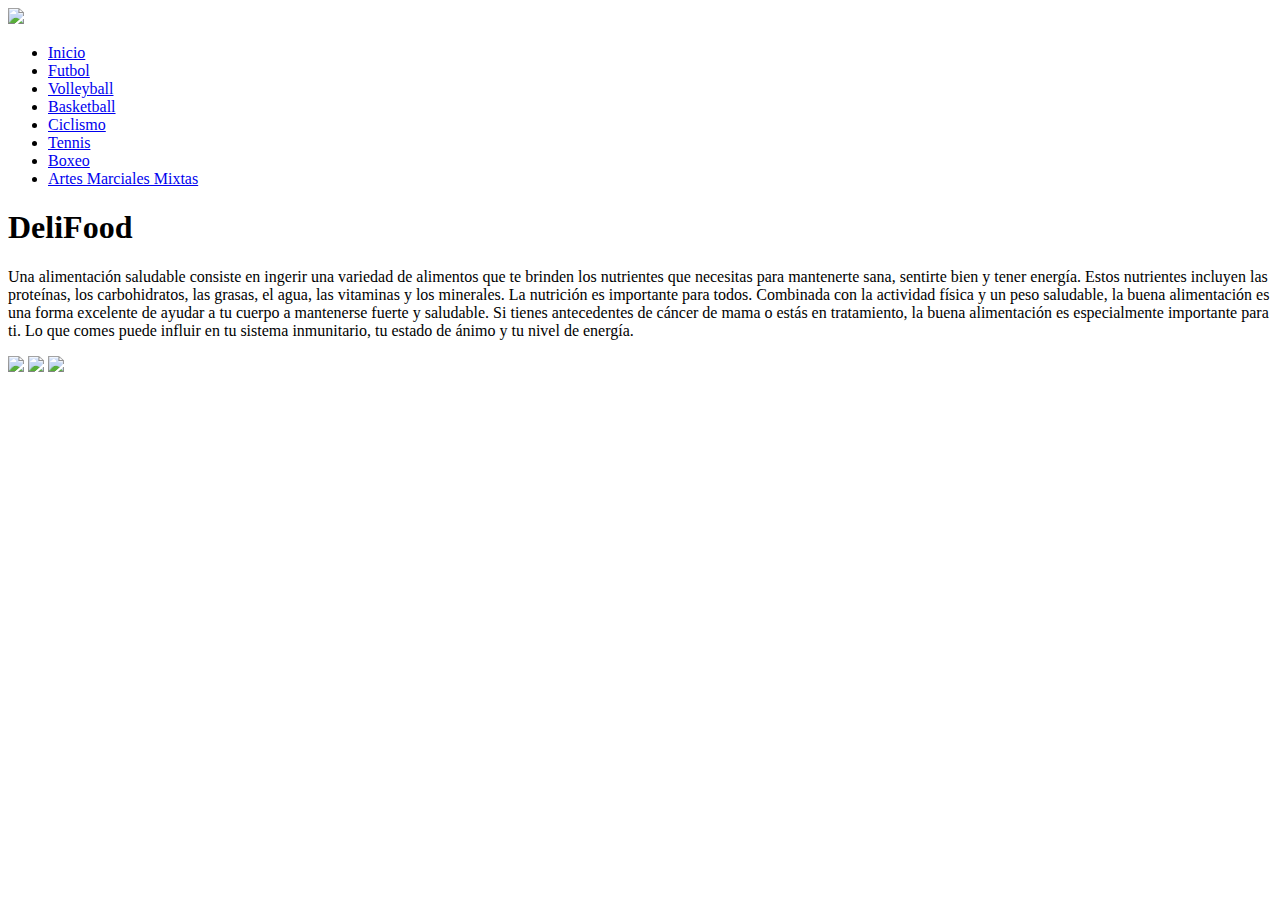
==== practica1/src/main/resources/practica/index.html @ 67d94fac "Add files via upload" ====
<!DOCTYPE html>

<html>
    <head>
        <title>Sports News</title>
        <meta charset="UTF-8">
        <meta name="viewport" content="width=device-width, initial-scale=1.0">
    </head>
    <body>
        <header>
		<img class="img1" src="img/delifood.jpg">
			<nav>
			<ul id="nav">
			<li> <a href="index.html"><span> Inicio </span></a></li>
	  		 <li> <a href="inicio.html"><span> Futbol </span></a></li>
		  	 <li> <a href="menu.html"><span> Volleyball </span></a>  </li>
			 <li> <a href="contactenos.html"><span> Basketball </span></a> </li>
                         <li> <a href="contactenos.html"><span> Ciclismo </span></a> </li>
                         <li> <a href="contactenos.html"><span> Tennis </span></a> </li>
                         <li> <a href="contactenos.html"><span> Boxeo </span></a> </li>
                         <li> <a href="contactenos.html"><span> Artes Marciales Mixtas </span></a> </li>
			</ul>
	  	 	</nav>
	</header>

	<content>
		<div>
			<h1>DeliFood</h1>
			<p>Una alimentación saludable consiste en ingerir una variedad de alimentos que te brinden los nutrientes que necesitas para mantenerte sana, sentirte bien y tener energía. Estos nutrientes incluyen las proteínas, los carbohidratos, las grasas, el agua, las vitaminas y los minerales.
			La nutrición es importante para todos. Combinada con la actividad física y un peso saludable, la buena alimentación es una forma excelente de ayudar a tu cuerpo a mantenerse fuerte y saludable. Si tienes antecedentes de cáncer de mama o estás en tratamiento, la buena alimentación es especialmente importante para ti. Lo que comes puede influir en tu sistema inmunitario, tu estado de ánimo y tu nivel de energía.</p>
		</div>
		
		<div>
			<img class="img1" src="img/comida1.jpg">
			<img class="img2" src="img/comida2.jpg">
			<img class="img3" src="img/comida3.jpg">
		</div>
	</content>
    </body>
</html>
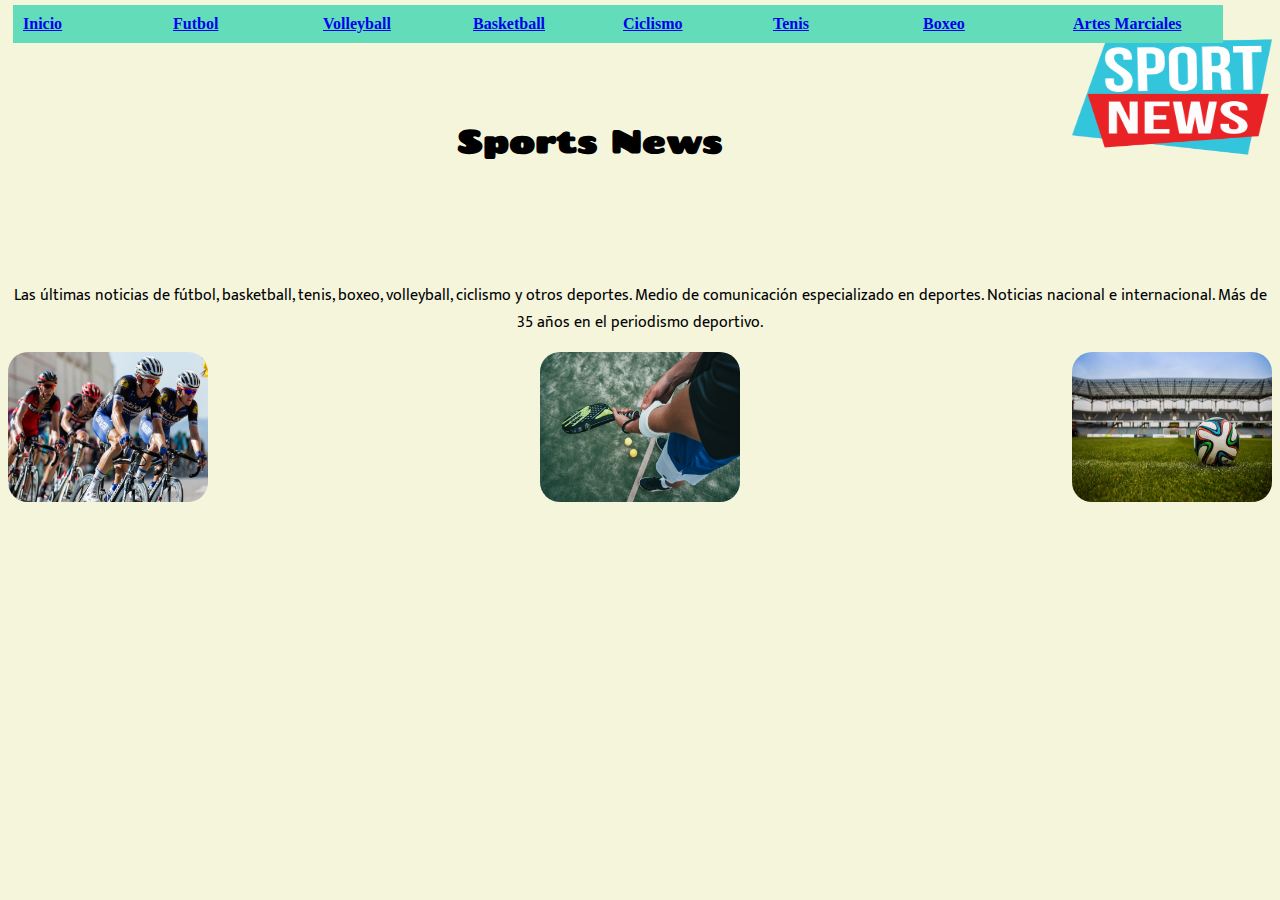
==== commit 1bcb5d21: "Inicio y pagina Tenis" ====
--- a/practica1/src/main/resources/practica/index.html
+++ b/practica1/src/main/resources/practica/index.html
@@ -5,10 +5,11 @@
         <title>Sports News</title>
         <meta charset="UTF-8">
         <meta name="viewport" content="width=device-width, initial-scale=1.0">
+        <link rel="stylesheet" href="css/index.css"/>
     </head>
     <body>
         <header>
-		<img class="img1" src="img/delifood.jpg">
+		<img class="logo" src="img/logo.png">
 			<nav>
 			<ul id="nav">
 			<li> <a href="index.html"><span> Inicio </span></a></li>
@@ -16,24 +17,24 @@
 		  	 <li> <a href="menu.html"><span> Volleyball </span></a>  </li>
 			 <li> <a href="contactenos.html"><span> Basketball </span></a> </li>
                          <li> <a href="contactenos.html"><span> Ciclismo </span></a> </li>
-                         <li> <a href="contactenos.html"><span> Tennis </span></a> </li>
+                         <li> <a href="tenis.html"><span> Tenis </span></a> </li>
                          <li> <a href="contactenos.html"><span> Boxeo </span></a> </li>
-                         <li> <a href="contactenos.html"><span> Artes Marciales Mixtas </span></a> </li>
+                         <li> <a href="contactenos.html"><span> Artes Marciales</span></a> </li>
 			</ul>
 	  	 	</nav>
 	</header>
 
 	<content>
 		<div>
-			<h1>DeliFood</h1>
-			<p>Una alimentación saludable consiste en ingerir una variedad de alimentos que te brinden los nutrientes que necesitas para mantenerte sana, sentirte bien y tener energía. Estos nutrientes incluyen las proteínas, los carbohidratos, las grasas, el agua, las vitaminas y los minerales.
-			La nutrición es importante para todos. Combinada con la actividad física y un peso saludable, la buena alimentación es una forma excelente de ayudar a tu cuerpo a mantenerse fuerte y saludable. Si tienes antecedentes de cáncer de mama o estás en tratamiento, la buena alimentación es especialmente importante para ti. Lo que comes puede influir en tu sistema inmunitario, tu estado de ánimo y tu nivel de energía.</p>
+			<h1>Sports News</h1>
+			<p>Las últimas noticias de fútbol, basketball, tenis, boxeo, volleyball, ciclismo y otros deportes.
+                          Medio de comunicación especializado en deportes. Noticias nacional e internacional. Más de 35 años en el periodismo deportivo.</p>
 		</div>
 		
 		<div>
-			<img class="img1" src="img/comida1.jpg">
-			<img class="img2" src="img/comida2.jpg">
-			<img class="img3" src="img/comida3.jpg">
+			<img class="img1" src="img/ciclismo1.jpg">
+			<img class="img2" src="img/futbol1.jpg">
+			<img class="img3" src="img/tenis1.jpg">
 		</div>
 	</content>
     </body>
--- a/practica1/src/main/resources/practica/css/index.css
+++ b/practica1/src/main/resources/practica/css/index.css
@@ -0,0 +1,96 @@
+
+/* 
+    Created on : Oct 1, 2022, 4:09:24 PM
+    Author     : camisalazar
+*/
+@import url('https://fonts.googleapis.com/css2?family=Mukta:wght@500&display=swap');
+@import url('https://fonts.googleapis.com/css2?family=Chango&display=swap');
+
+*{
+  background-color: beige;
+}
+
+.logo{
+	
+	border-radius: 20px;
+	height: 150px;
+	width: 200px;
+	margin-bottom: 100px;
+	float: right;
+
+}
+
+#nav{
+	margin: 0px;
+	padding: 0px;
+	position: absolute;
+	top: 5px;
+	display: block;
+}
+
+
+#nav > li{
+	list-style-type:none;
+	float: left;
+	display: block;
+	margin: 0px 5px;
+	position: relative;
+	width: 140px;
+}
+
+#nav li ul{
+	margin: 0px;
+	padding: 0px;
+	display: none;
+	width: 160px;
+}
+
+#nav > li > ul{
+	margin-top: 5px;
+}
+
+#nav span{
+	cursor: pointer;
+	font-weight: bold;
+	display: block;
+	background-color: #62DCB9;
+	width: 140px;
+	padding: 10PX;
+}
+
+p{
+	text-align: center;
+    text-justify: inter-cluster;
+    font-family: 'Mukta', sans-serif;
+}
+
+h1{
+	padding: 100px;
+	text-align: center;
+        font-family: 'Chango', cursive;
+}
+
+.img1{
+        border-radius: 20px;
+	height: 150px;
+	width: 200px;
+	margin-bottom: 100px;
+	float: left;
+}
+
+.img2{
+	border-radius: 20px;
+	height: 150px;
+	width: 200px;
+	margin-bottom: 100px;
+	float: right;
+}
+
+.img3{
+	border-radius: 20px;
+	height: 150px;
+	width: 200px;
+	margin-bottom: 100px;
+	display: block;
+	margin: 0 auto;
+}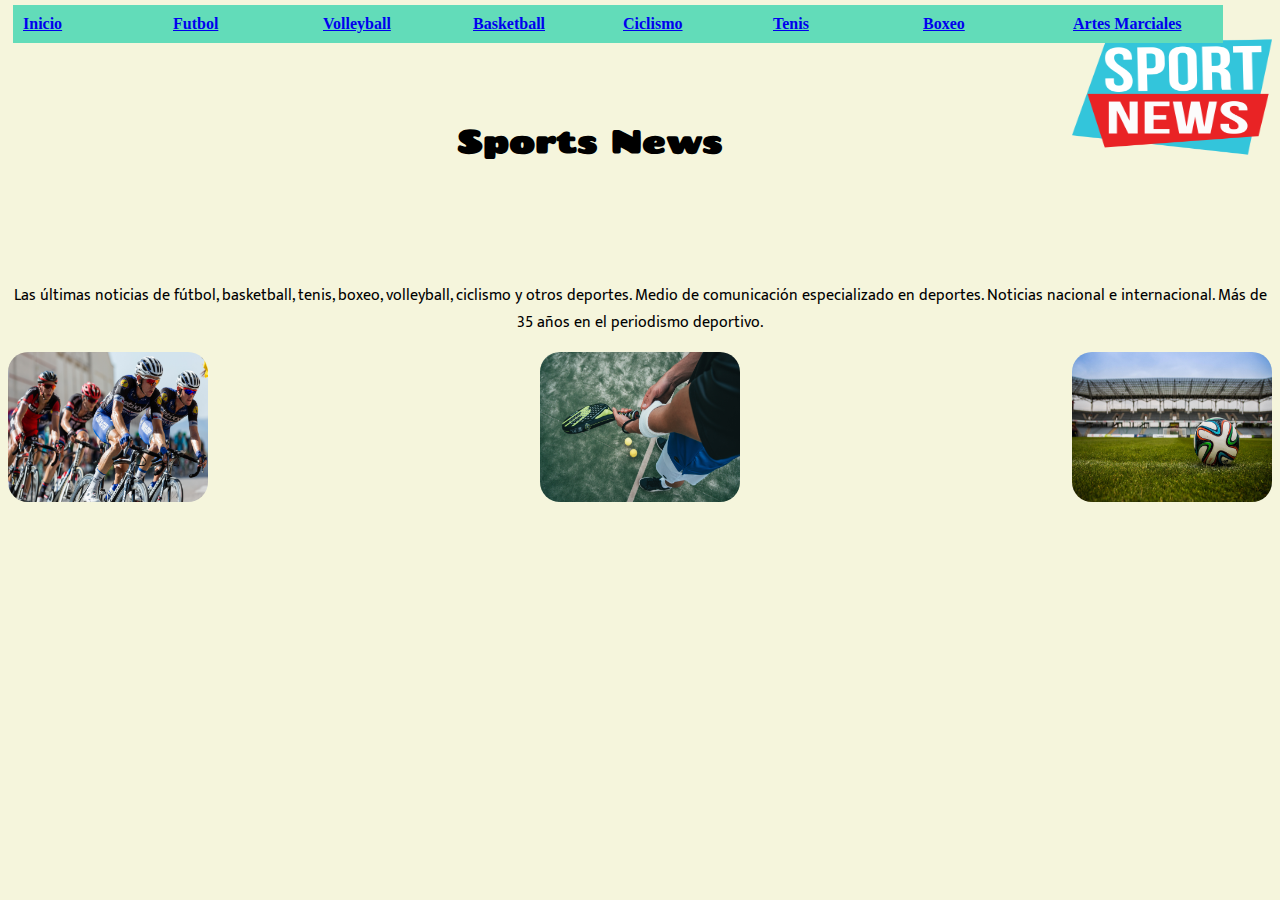
==== commit bbdaf8cb: "Commit Página Basketball y Volleyball + Arreglos en conexiónes entre páginas" ====
--- a/practica1/src/main/resources/practica/index.html
+++ b/practica1/src/main/resources/practica/index.html
@@ -14,8 +14,8 @@
 			<ul id="nav">
 			<li> <a href="index.html"><span> Inicio </span></a></li>
 	  		 <li> <a href="inicio.html"><span> Futbol </span></a></li>
-		  	 <li> <a href="menu.html"><span> Volleyball </span></a>  </li>
-			 <li> <a href="contactenos.html"><span> Basketball </span></a> </li>
+		  	 <li> <a href="Volleyball.html"><span> Volleyball </span></a>  </li>
+			 <li> <a href="Basketball.html"><span> Basketball </span></a> </li>
                          <li> <a href="contactenos.html"><span> Ciclismo </span></a> </li>
                          <li> <a href="tenis.html"><span> Tenis </span></a> </li>
                          <li> <a href="contactenos.html"><span> Boxeo </span></a> </li>
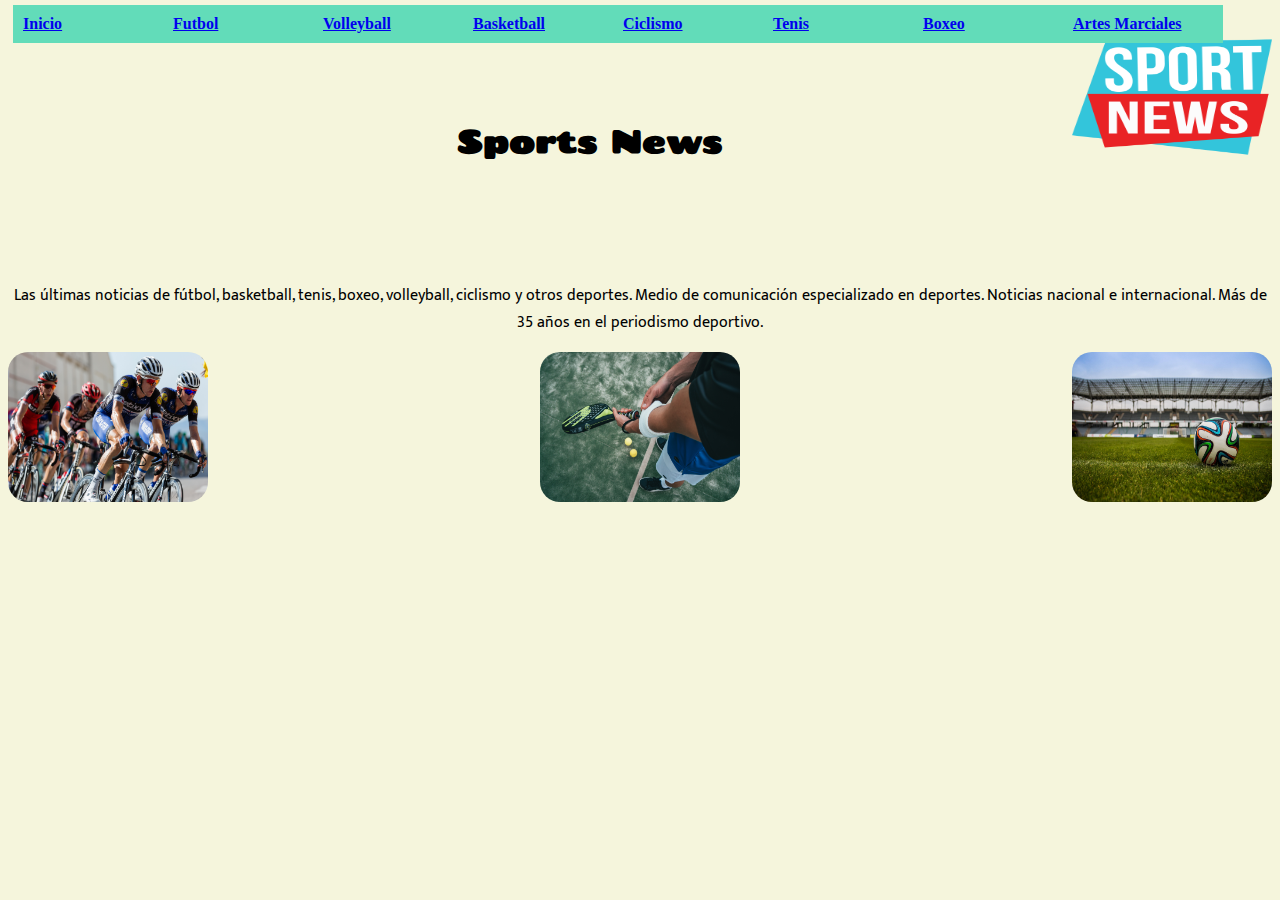
==== commit 852516a2: "Página Web Deportes actualizada" ====
--- a/practica1/src/main/resources/practica/index.html
+++ b/practica1/src/main/resources/practica/index.html
@@ -13,7 +13,7 @@
 			<nav>
 			<ul id="nav">
 			<li> <a href="index.html"><span> Inicio </span></a></li>
-	  		 <li> <a href="inicio.html"><span> Futbol </span></a></li>
+	  		 <li> <a href="futbol.html"><span> Futbol </span></a></li>
 		  	 <li> <a href="Volleyball.html"><span> Volleyball </span></a>  </li>
 			 <li> <a href="Basketball.html"><span> Basketball </span></a> </li>
                          <li> <a href="contactenos.html"><span> Ciclismo </span></a> </li>
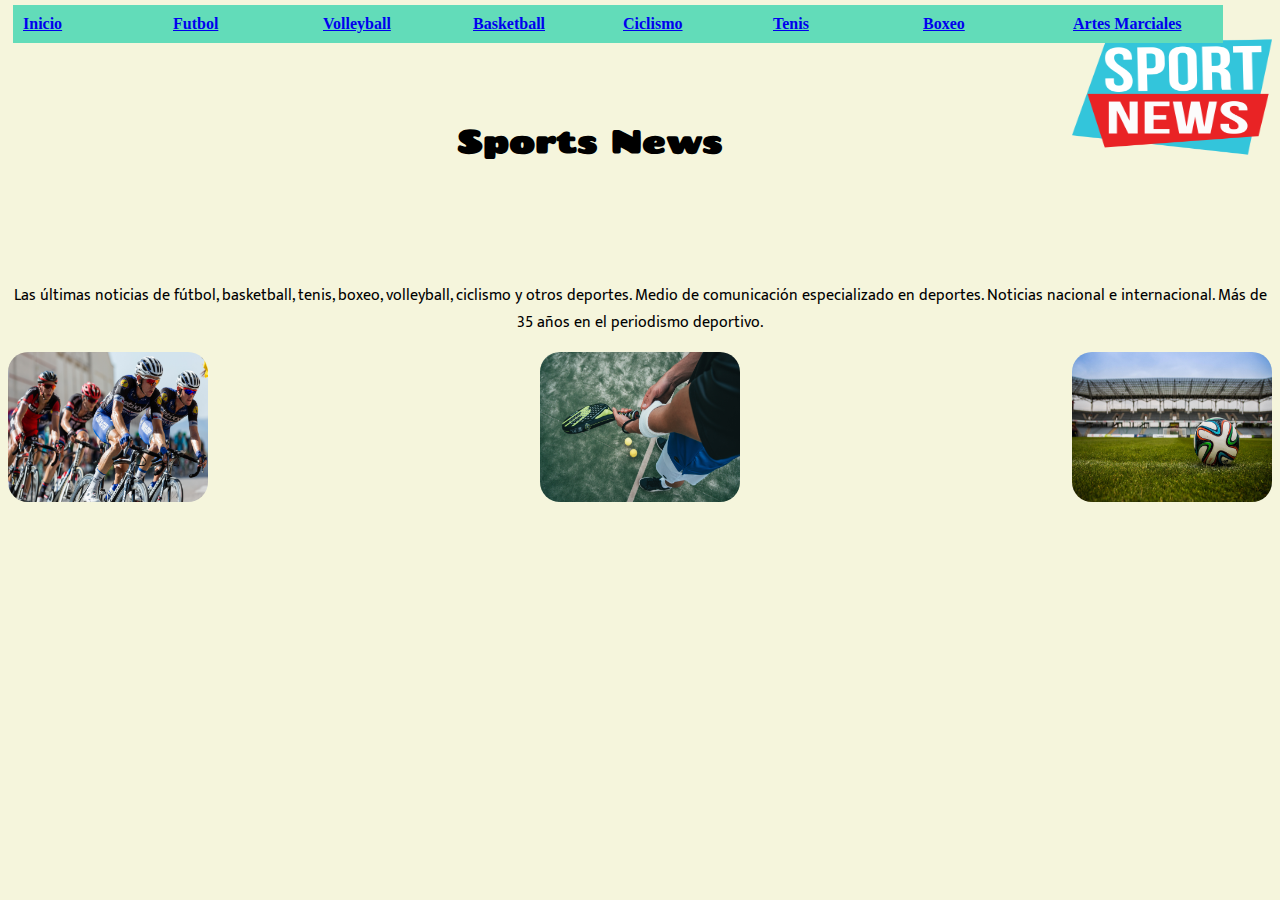
==== commit 32070f02: "Ciclismo, boxeo y artes marciales" ====
--- a/practica1/src/main/resources/practica/index.html
+++ b/practica1/src/main/resources/practica/index.html
@@ -16,10 +16,10 @@
 	  		 <li> <a href="futbol.html"><span> Futbol </span></a></li>
 		  	 <li> <a href="Volleyball.html"><span> Volleyball </span></a>  </li>
 			 <li> <a href="Basketball.html"><span> Basketball </span></a> </li>
-                         <li> <a href="contactenos.html"><span> Ciclismo </span></a> </li>
+                         <li> <a href="ciclismo.html"><span> Ciclismo </span></a> </li>
                          <li> <a href="tenis.html"><span> Tenis </span></a> </li>
-                         <li> <a href="contactenos.html"><span> Boxeo </span></a> </li>
-                         <li> <a href="contactenos.html"><span> Artes Marciales</span></a> </li>
+                         <li> <a href="boxeo.html"><span> Boxeo </span></a> </li>
+                         <li> <a href="artes_marciales.html"><span> Artes Marciales</span></a> </li>
 			</ul>
 	  	 	</nav>
 	</header>
